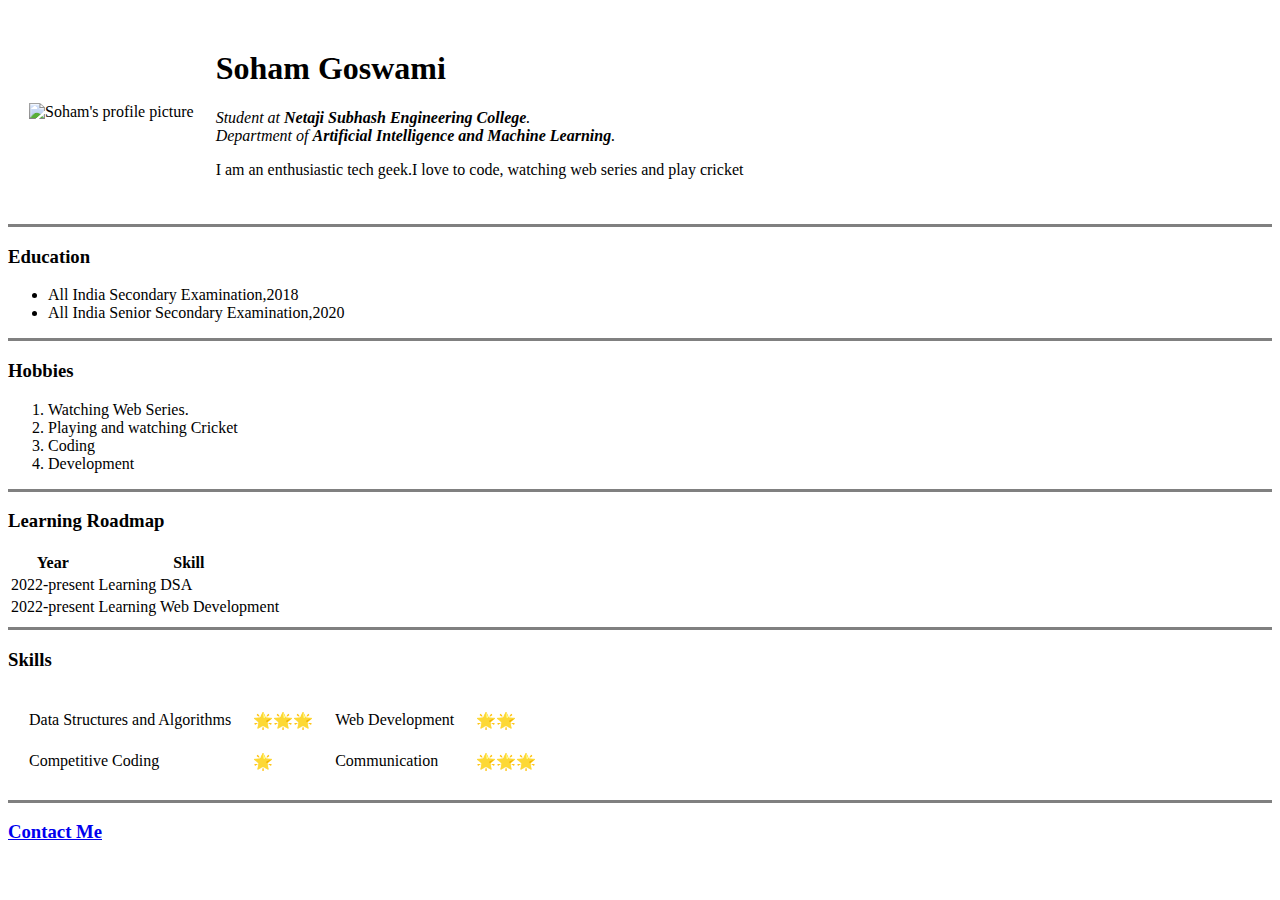
==== index.html @ 2916f496 "Added Initial CV Website Files" ====
<!DOCTYPE html>
<html lang="en" dir="ltr">

<head>
  <meta charset="utf-8">
  <title>Soham's Personal Site</title>
</head>

<body>
  <table cellspacing="20">
    <tr>
      <td><img src="images/1-modified.png" height="200" width="200" alt="Soham's profile picture"></td>
      <td>
        <h1>Soham Goswami</h1>
        <p><em>Student at <strong>Netaji Subhash Engineering College</strong>.<br>
            Department of <strong>Artificial Intelligence and Machine Learning</strong>.</em></p>

        <p>I am an enthusiastic tech geek.I love to code, watching web series and play cricket</p>
      </td>
    </tr>
  </table>
  <!-- <img src="images/1-modified.png" height="200" width="200" alt="Soham's profile picture">
  <h1>Soham Goswami</h1>
  <p><em>Student at <strong>Netaji Subhash Engineering College</strong>.<br>
      Department of <strong>Artificial Intelligence and Machine Learning</strong>.</em></p>

  <p>I am an enthusiastic tech geek.I love to code, watching web series and play cricket</p> -->
  <hr size="3" noshade>

  <h3>Education</h3>
  <ul>
    <li>All India Secondary Examination,2018</li>
    <li>All India Senior Secondary Examination,2020</li>
  </ul>
  <hr size="3" noshade>

  <h3>Hobbies</h3>
  <ol type="1">
    <li>Watching Web Series.</li>
    <li>Playing and watching Cricket</li>
    <li>Coding</li>
    <li>Development</li>
  </ol>
  <hr size="3" noshade>

  <h3>Learning Roadmap</h3>

  <table>
    <thead>
      <th>Year</th>
      <th>Skill</th>
    </thead>

    <tbody>
      <tr>
        <td>2022-present</td>
        <td>Learning DSA</td>
      </tr>

      <tr>
        <td>2022-present</td>
        <td>Learning Web Development</td>
      </tr>

    </tbody>
  </table>
  <hr size="3" noshade>

  <h3>Skills</h3>
  <!-- <table>
    <tbody>
      <tr>
        <td>Data Structures and Algorithms</td>
        <td>🌟🌟🌟</td>
      </tr>

      <tr>
        <td>Web Development</td>
        <td>🌟🌟</td>
      </tr>

      <tr>
        <td>Competitive Coding</td>
        <td>🌟</td>
      </tr>

      <tr>
        <td>Communication</td>
        <td>🌟🌟🌟</td>
      </tr>
    </tbody>
  </table> -->

  <table cellspacing="20">
    <tr>
      <td>Data Structures and Algorithms</td>
      <td>🌟🌟🌟</td>
      <td>Web Development</td>
      <td>🌟🌟</td>
    </tr>

    <tr>
      <td>Competitive Coding</td>
      <td>🌟</td>
      <td>Communication</td>
      <td>🌟🌟🌟</td>
    </tr>
  </table>
  <hr size="3" noshade>

  <h3><a href="contactme.html">Contact Me</a></h3>
  <!-- <ul>
    <li><a href="https://www.instagram.com/sarcastic_soham/"><strong>Instagram</strong></a></li>
    <li><a href="https://twitter.com/sohamgo51359650"><strong>Twitter</strong></a></li>
    <li><a href="https://www.facebook.com/soham.goswami.180/"><strong>Facebook</strong></a></li>
  </ul> -->


</body>

</html>
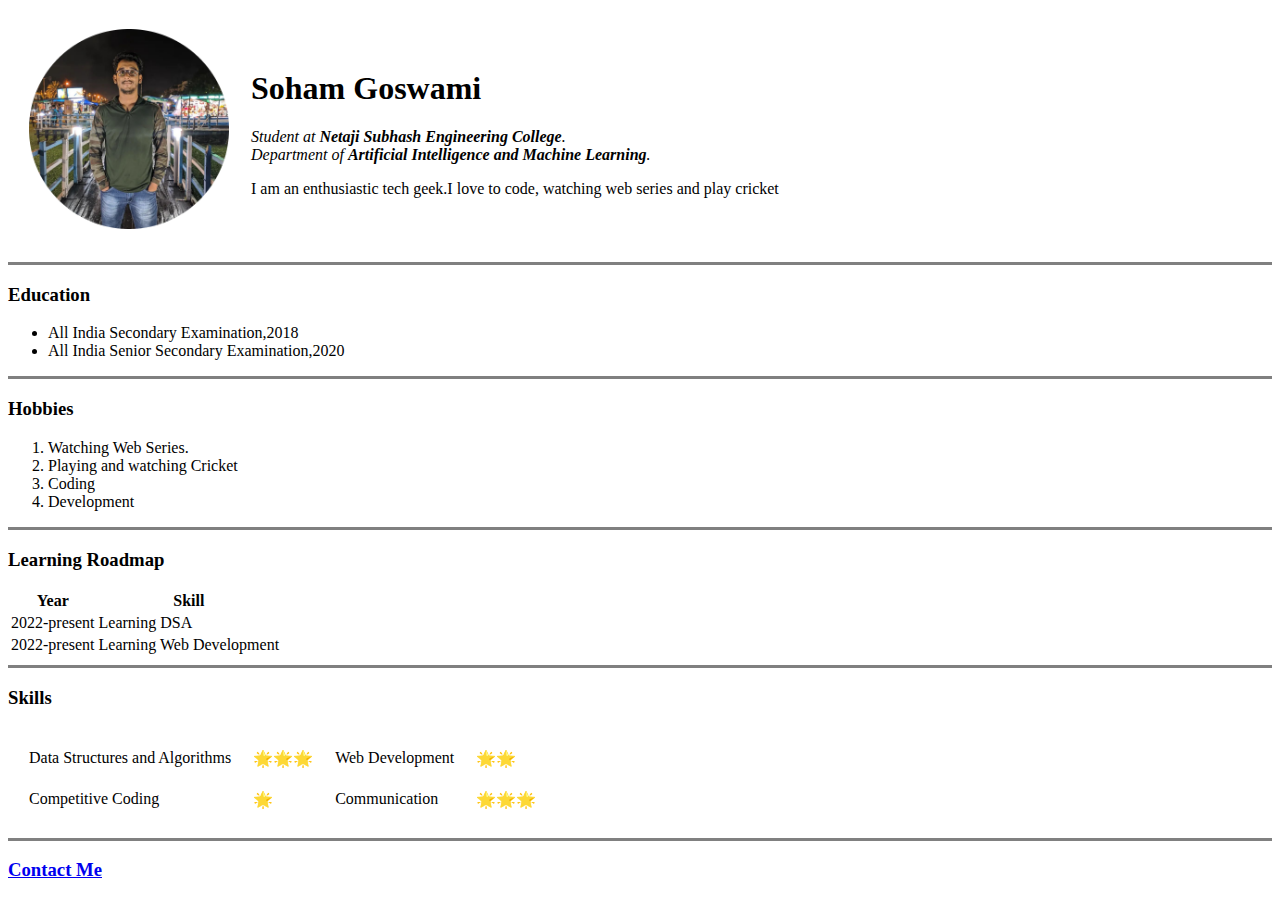
==== commit a0b56bd8: "Updated index.html" ====
--- a/index.html
+++ b/index.html
@@ -9,7 +9,7 @@
 <body>
   <table cellspacing="20">
     <tr>
-      <td><img src="images/1-modified.png" height="200" width="200" alt="Soham's profile picture"></td>
+      <td><img src="Images/1-modified.png" height="200" width="200" alt="Soham's profile picture"></td>
       <td>
         <h1>Soham Goswami</h1>
         <p><em>Student at <strong>Netaji Subhash Engineering College</strong>.<br>
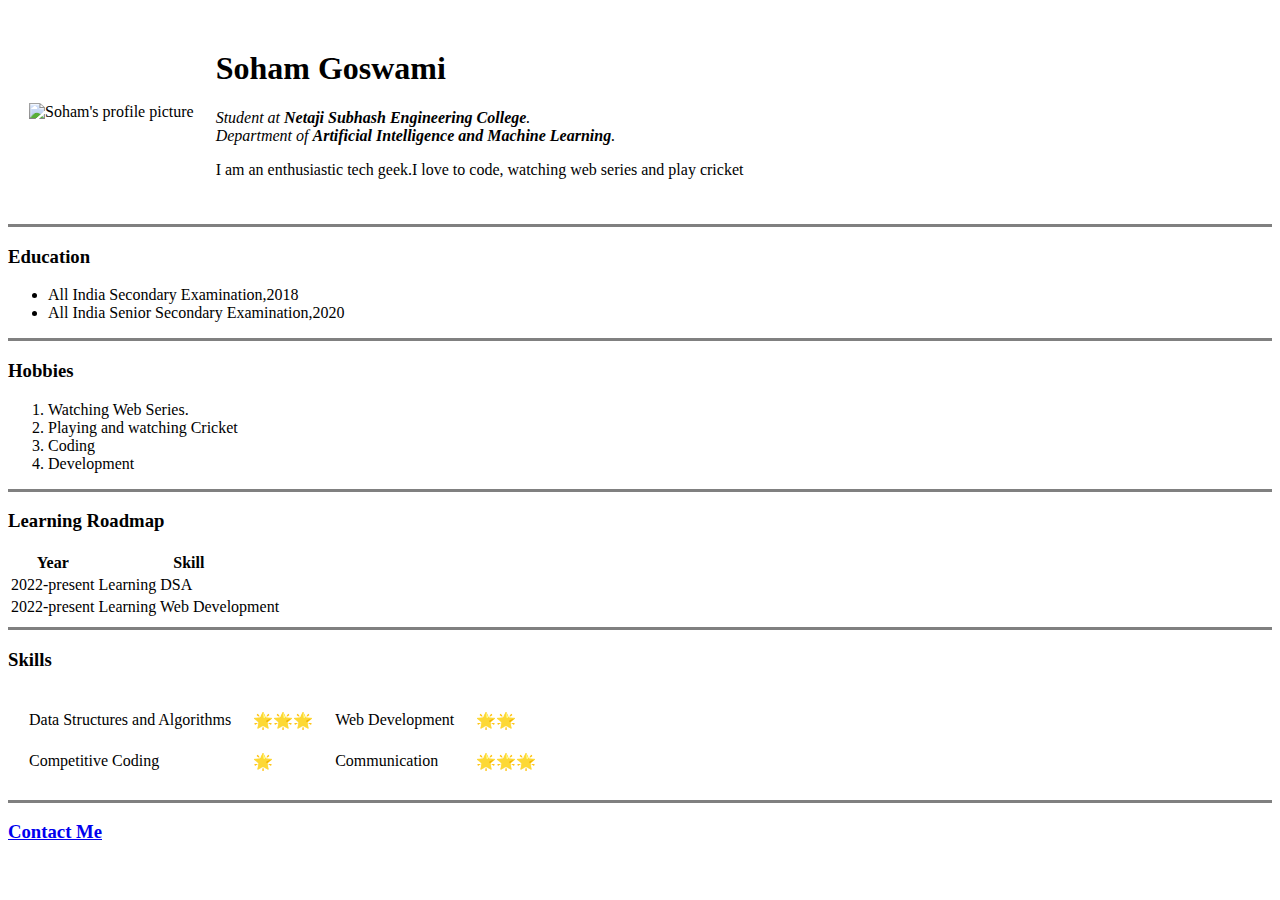
==== commit 30a976e5: "Updated index.html" ====
--- a/index.html
+++ b/index.html
@@ -4,12 +4,15 @@
 <head>
   <meta charset="utf-8">
   <title>Soham's Personal Site</title>
+  <link rel="stylesheet" href="css/style.css">
+
+
 </head>
 
 <body>
   <table cellspacing="20">
     <tr>
-      <td><img src="Images/1-modified.png" height="200" width="200" alt="Soham's profile picture"></td>
+      <td><img src="images/1-modified.png" height="200" width="200" alt="Soham's profile picture"></td>
       <td>
         <h1>Soham Goswami</h1>
         <p><em>Student at <strong>Netaji Subhash Engineering College</strong>.<br>
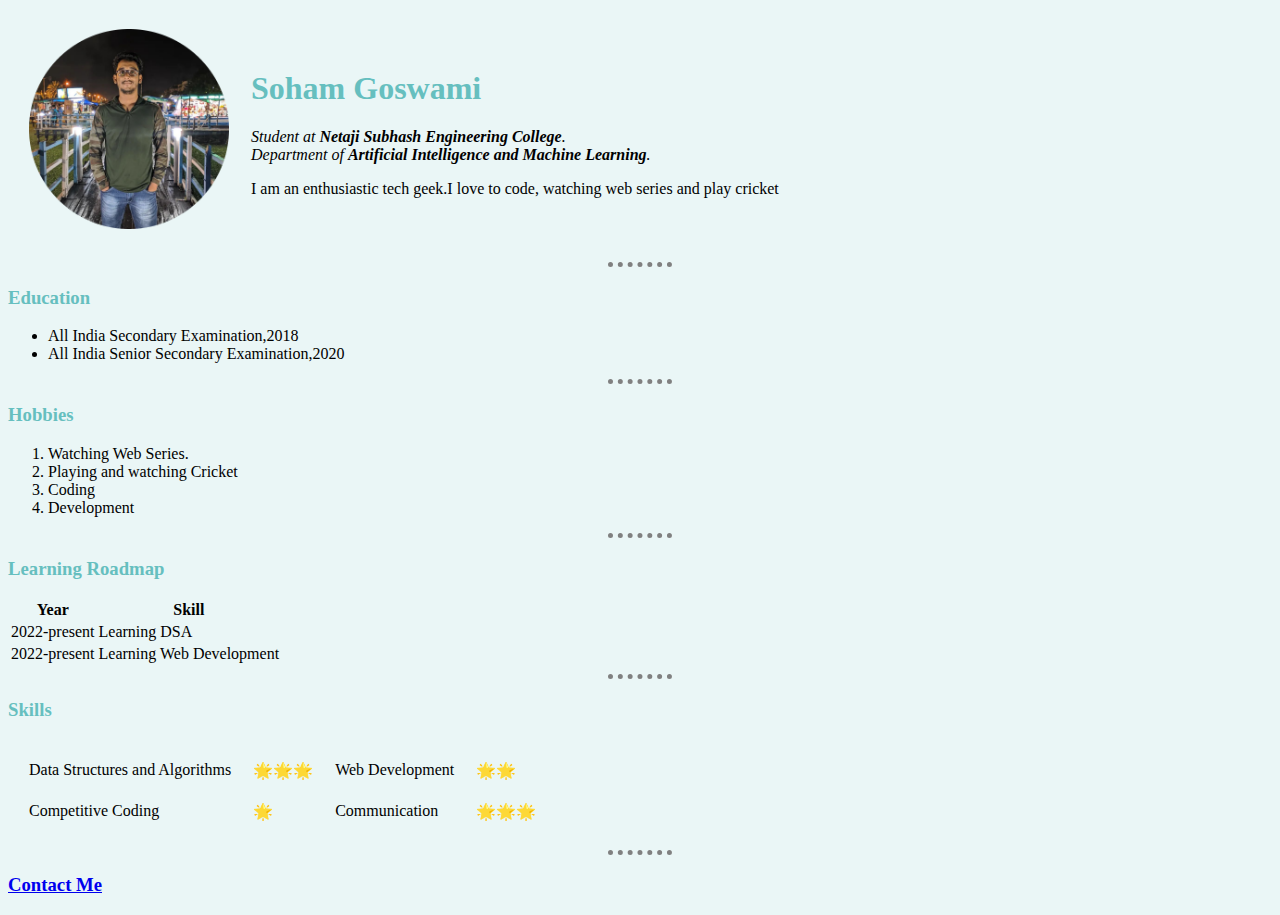
==== commit 2abab418: "Updated index.html" ====
--- a/index.html
+++ b/index.html
@@ -12,7 +12,7 @@
 <body>
   <table cellspacing="20">
     <tr>
-      <td><img src="images/1-modified.png" height="200" width="200" alt="Soham's profile picture"></td>
+      <td><img src="Images/1-modified.png" height="200" width="200" alt="Soham's profile picture"></td>
       <td>
         <h1>Soham Goswami</h1>
         <p><em>Student at <strong>Netaji Subhash Engineering College</strong>.<br>
--- a/css/style.css
+++ b/css/style.css
@@ -0,0 +1,21 @@
+body {
+  background-color: #EAF6F6;
+}
+
+hr {
+  background-color: #EAF6F6;
+  /* border-style: dotted none none; */
+  border-style: none;
+  border-top-style: dotted;
+  border-color: grey;
+  border-width: 5px;
+  width: 5%;
+}
+
+h1{
+  color: #66BFBF;
+}
+
+h3{
+  color: #66BFBF;
+}
